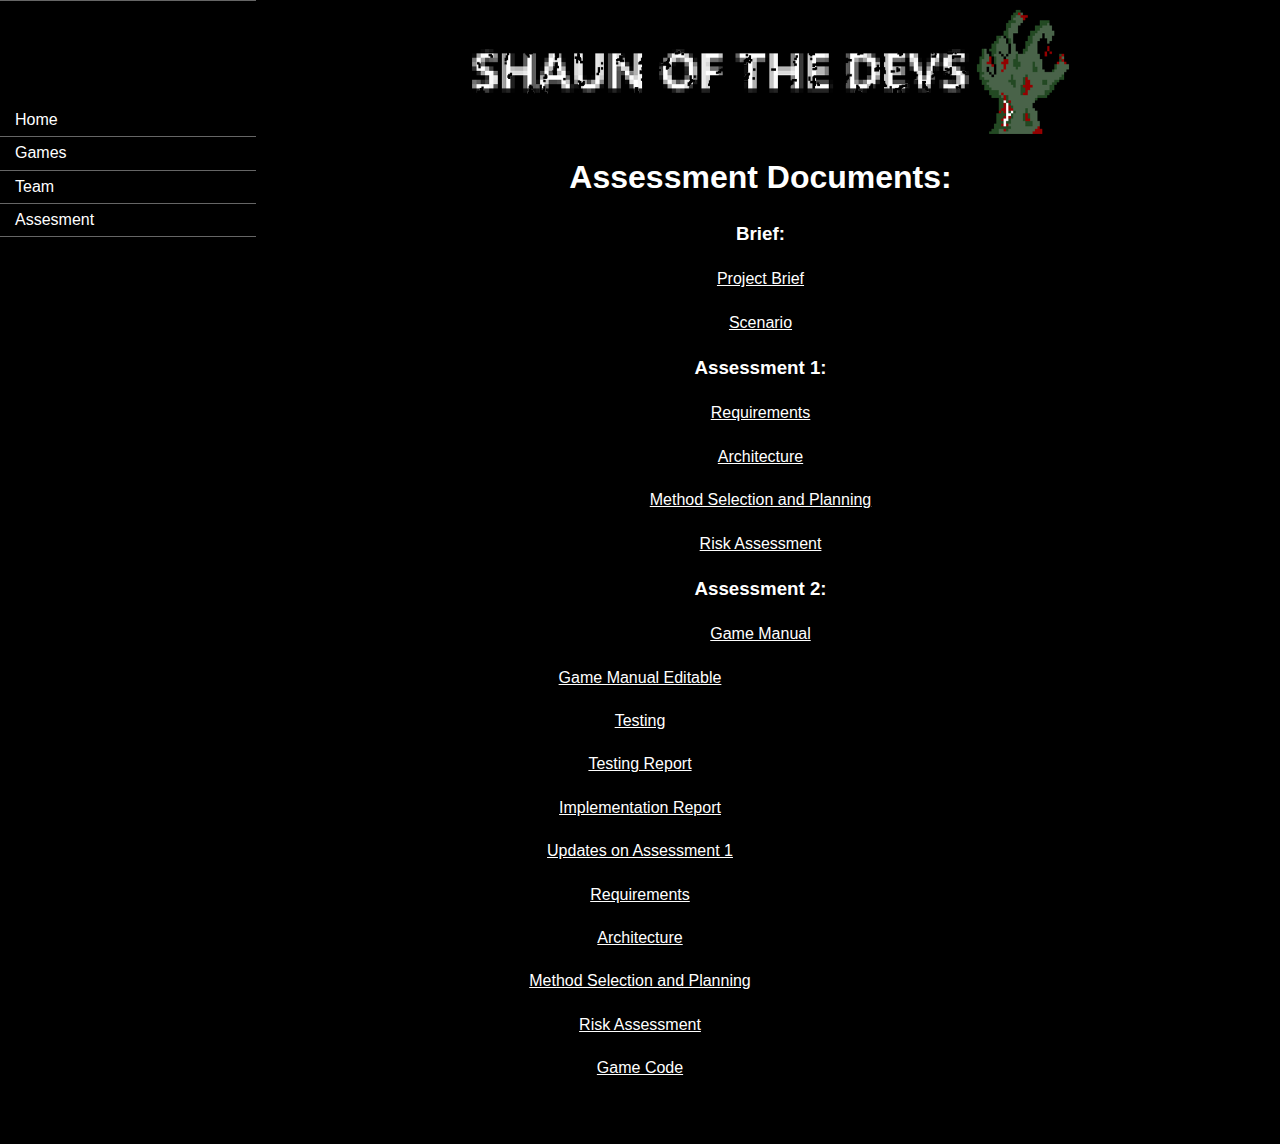
==== docs/assesment.html @ 8948cd45 "website updates" ====
<!DOCTYPE html PUBLIC "-//W3C//DTD XHTML 1.0 Transitional//EN" "http://www.w3.org/TR/xhtml1/DTD/xhtml1-transitional.dtd">
<html xmlns="http://www.w3.org/1999/xhtml"><!-- InstanceBegin template="/Templates/index.dwt" codeOutsideHTMLIsLocked="false" -->
<head>
<meta http-equiv="Content-Type" content="text/html; charset=utf-8" />
<!-- InstanceBeginEditable name="doctitle" -->
<title>Shaun of the Devs</title>
<style type="text/css">
a:link {
	color: #FFFFFF;
}
a:visited {
	color: #999999;
}
</style>
<!-- InstanceEndEditable -->
<link href="twoColLiqLt.css" rel="stylesheet" type="text/css" />
<style type="text/css">
body,td,th {
	color: #333;
}
body {
	background-color: #000000;
}
</style>
<!--[if lte IE 7]>
<style>
.content { margin-right: -1px; } /* this 1px negative margin can be placed on any of the columns in this layout with the same corrective effect. */
ul.nav a { zoom: 1; }  /* the zoom property gives IE the hasLayout trigger it needs to correct extra whiltespace between the links */
</style>
<![endif]-->
<!-- InstanceBeginEditable name="head" -->
<!-- InstanceEndEditable -->
</head>

<body>
<div class="container">
  <div class="sidebar1">
    <ul class="nav">
    <p>&nbsp;</p>
    <p>&nbsp;</p>
    <li><a href="index.html">Home</a></li>
      <li><a href="games.html">Games</a></li>
      <li><a href="team.html">Team</a></li>
      <li><a href="assesment.html">Assesment</a></li>
    </ul>
    <p>&nbsp;</p>
    <p>&nbsp;</p>
    <p>&nbsp;</p>
    <p>&nbsp;</p>
    <p>&nbsp;</p>
    <p>&nbsp;</p>
    <p>&nbsp;</p>
    <p>&nbsp;</p>
    <p>&nbsp;</p>
  </div>
  <div align="center"><a href="index.html"><img src="name+logo.png" width="624" height="134" /></a><!-- end .container -->
    <!-- InstanceBeginEditable name="EditRegion3" -->
  <h1>Assessment Documents:</h1>
  <h3>Brief:</h3>
  <p><a href="SEPR Software Engineering Project - Team Assessments 1.pdf">Project Brief</a></p>
  <p><a href="SEPR Scenario 1, 2018-19_ Zombie Apocalypse!.pdf">Scenario</a></p>
  <h3>Assessment 1:</h3>
  <p><a href="Req1.pdf">Requirements</a></p>
  <p><a href="Arch1.pdf">Architecture</a></p>
  <p><a href="Plan1.pdf">Method Selection and Planning</a></p>
  <p><a href="Risk1.pdf">Risk Assessment</a>
  </p>
  <h3>Assessment 2:</h3>
  <p><a href="Manual2.pdf"> Game Manual</a></p>
  <h3></h3>
  <p><a href="Manual2.docx"> Game Manual Editable</a>  </p>
  <p><a href="Testing2.pdf">Testing</a>  </p>
  <p><a href="Test2.pdf"> Testing Report</a></p>
  <p><a href="Impl2.pdf">Implementation Report</a>  </p>
  <p><a href="Updates2.pdf"> Updates on Assessment 1</a></p>
  <p><a href="Req2.pdf"> Requirements</a></p>
  <p><a href="Arch2.pdf">Architecture</a></p>
  <p><a href="Plan2.pdf">Method Selection and Planning</a></p>
  <p><a href="Risk2.pdf">Risk Assessment</a> </p>
  <p><a href="SEPR Scenario 1, 2018-19_ Zombie Apocalypse!.pdf">Game Code</a></p>
  <p>&nbsp;</p>
    </p>
    <!-- InstanceEndEditable --></div>
</div>
</body>
<!-- InstanceEnd --></html>
---- docs/twoColLiqLt.css ----
@charset "utf-8";
body {
	font: 100%/1.4 Verdana, Arial, Helvetica, sans-serif;
	background-color: #4E5869;
	margin: 0;
	padding: 0;
	color: #000;
}

/* ~~ Element/tag selectors ~~ */
ul, ol, dl { /* Due to variations between browsers, it's best practices to zero padding and margin on lists. For consistency, you can either specify the amounts you want here, or on the list items (LI, DT, DD) they contain. Remember that what you do here will cascade to the .nav list unless you write a more specific selector. */
	padding: 0;
	margin: 0;
}
h1, h2, h3, h4, h5, h6, p {
	margin-top: 21px;	 /* removing the top margin gets around an issue where margins can escape from their containing div. The remaining bottom margin will hold it away from any elements that follow. */
	padding-right: 15px;
	padding-left: 15px; /* adding the padding to the sides of the elements within the divs, instead of the divs themselves, gets rid of any box model math. A nested div with side padding can also be used as an alternate method. */
	color: #FFF;
	height: 100%;
}
a img { /* this selector removes the default blue border displayed in some browsers around an image when it is surrounded by a link */
	border: none;
}

/* ~~ Styling for your site's links must remain in this order - including the group of selectors that create the hover effect. ~~ */
a:link {
	color:#FFF;
	text-decoration: underline; /* unless you style your links to look extremely unique, it's best to provide underlines for quick visual identification */
}
a:visited {
	color: #FFF;
	text-decoration: underline;
}
a:hover, a:active, a:focus { /* this group of selectors will give a keyboard navigator the same hover experience as the person using a mouse. */
	text-decoration: none;
}

/* ~~ this container surrounds all other divs giving them their percentage-based width ~~ */
.container {
	width: 100%;
	max-width: 3000px;/* a max-width may be desirable to keep this layout from getting too wide on a large monitor. This keeps line length more readable. IE6 does not respect this declaration. */
	min-width: 780px;/* a min-width may be desirable to keep this layout from getting too narrow. This keeps line length more readable in the side columns. IE6 does not respect this declaration. */
	background-color: #000;
	margin: 15; /* the auto value on the sides, coupled with the width, centers the layout. It is not needed if you set the .container's width to 100%. */
	overflow: hidden;
}

/* ~~ These are the columns for the layout. ~~ 

1) Padding is only placed on the top and/or bottom of the divs. The elements within these divs have padding on their sides. This saves you from any "box model math". Keep in mind, if you add any side padding or border to the div itself, it will be added to the width you define to create the *total* width. You may also choose to remove the padding on the element in the div and place a second div within it with no width and the padding necessary for your design.

2) No margin has been given to the columns since they are all floated. If you must add margin, avoid placing it on the side you're floating toward (for example: a right margin on a div set to float right). Many times, padding can be used instead. For divs where this rule must be broken, you should add a "display:inline" declaration to the div's rule to tame a bug where some versions of Internet Explorer double the margin.

3) Since classes can be used multiple times in a document (and an element can also have multiple classes applied), the columns have been assigned class names instead of IDs. For example, two sidebar divs could be stacked if necessary. These can very easily be changed to IDs if that's your preference, as long as you'll only be using them once per document.

4) If you prefer your nav on the right instead of the left, simply float these columns the opposite direction (all right instead of all left) and they'll render in reverse order. There's no need to move the divs around in the HTML source.

*/
.sidebar1 {
	float: left;
	width: 20%;
	background-color: #000;
	padding-bottom: 10px;
}
.content {
	padding: 10px 0;
	width: 80%;
	float: left;
	color: #000;
}

/* ~~ This grouped selector gives the lists in the .content area space ~~ */
.content ul, .content ol { 
	padding: 0 15px 15px 40px; /* this padding mirrors the right padding in the headings and paragraph rule above. Padding was placed on the bottom for space between other elements on the lists and on the left to create the indention. These may be adjusted as you wish. */
}

/* ~~ The navigation list styles (can be removed if you choose to use a premade flyout menu like Spry) ~~ */
ul.nav {
	list-style: none; /* this removes the list marker */
	border-top: 1px solid #666; /* this creates the top border for the links - all others are placed using a bottom border on the LI */
	margin-bottom: 15px; /* this creates the space between the navigation on the content below */
}
ul.nav li {
	border-bottom: 1px solid #666; /* this creates the button separation */
}
ul.nav a, ul.nav a:visited { /* grouping these selectors makes sure that your links retain their button look even after being visited */
	padding: 5px 5px 5px 15px;
	display: block; /* this gives the link block properties causing it to fill the whole LI containing it. This causes the entire area to react to a mouse click. */
	text-decoration: none;
	background-color: #000;
	color: #FFF;
}
ul.nav a:hover, ul.nav a:active, ul.nav a:focus { /* this changes the background and text color for both mouse and keyboard navigators */
	background-color: #6F7D94;
	color: #FFF;
}

/* ~~miscellaneous float/clear classes~~ */
.fltrt {  /* this class can be used to float an element right in your page. The floated element must precede the element it should be next to on the page. */
	float: right;
	margin-left: 8px;
}
.fltlft { /* this class can be used to float an element left in your page. The floated element must precede the element it should be next to on the page. */
	float: left;
	margin-right: 8px;
}
.clearfloat { /* this class can be placed on a <br /> or empty div as the final element following the last floated div (within the #container) if the overflow:hidden on the .container is removed */
	clear:both;
	height:0;
	font-size: 1px;
	line-height: 0px;
}
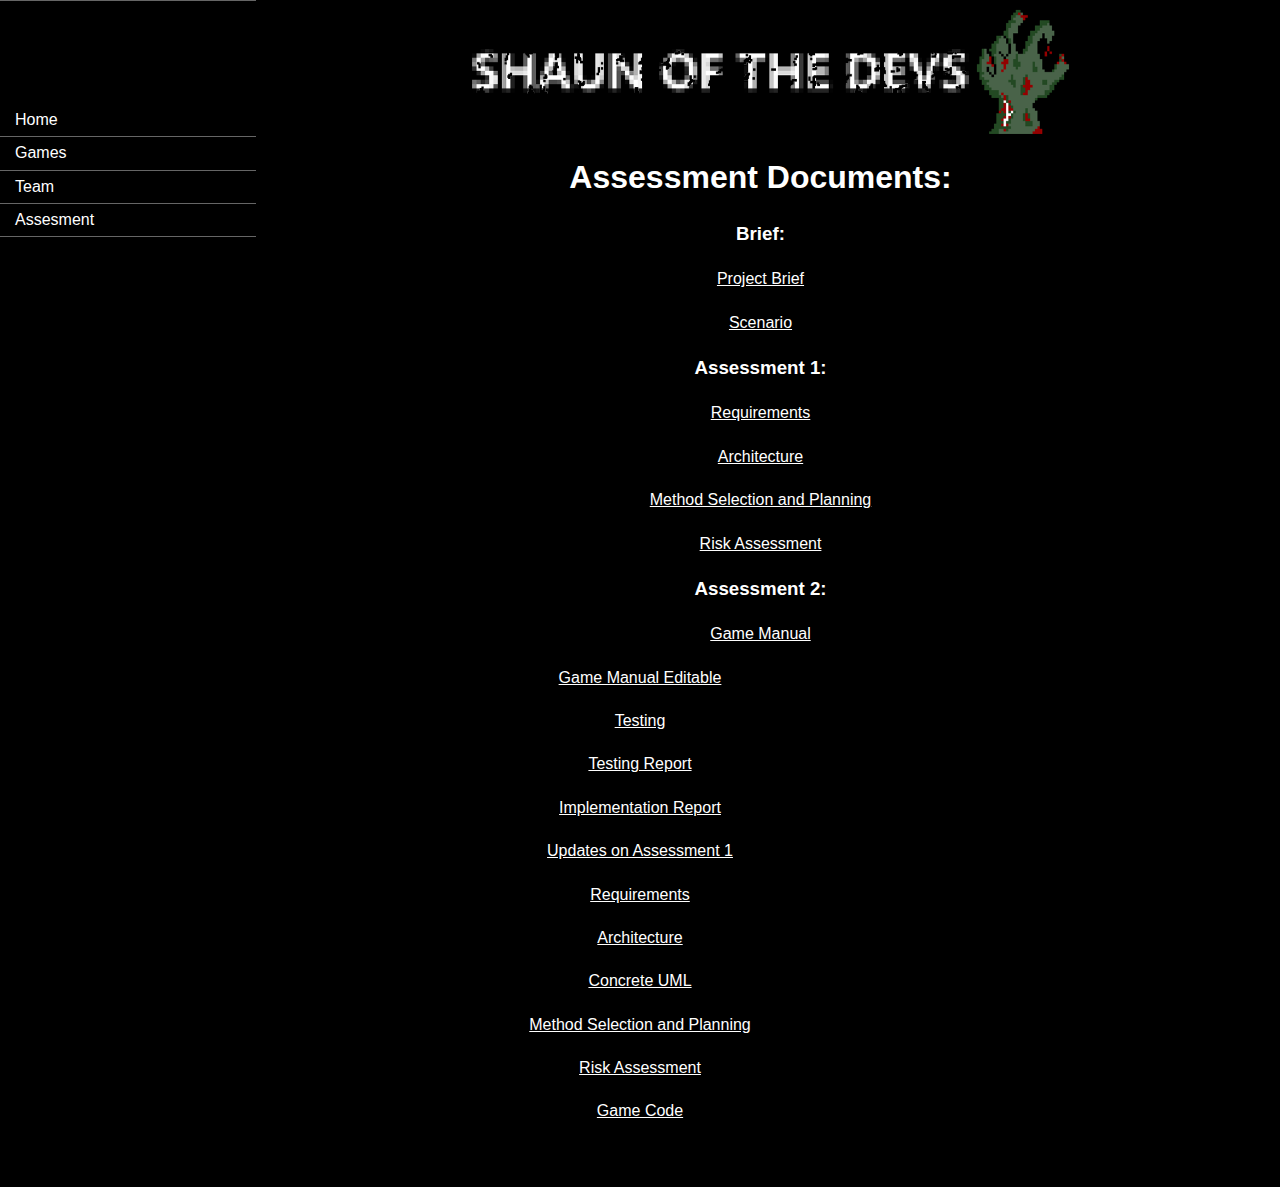
==== commit 7d5fa443: "website stuff" ====
--- a/docs/assesment.html
+++ b/docs/assesment.html
@@ -10,6 +10,12 @@
 }
 a:visited {
 	color: #999999;
+}
+.container div h1 {
+	text-align: center;
+}
+h1 {
+	text-align: center;
 }
 </style>
 <!-- InstanceEndEditable -->
@@ -66,15 +72,15 @@
   <p><a href="Risk1.pdf">Risk Assessment</a>
   </p>
   <h3>Assessment 2:</h3>
-  <p><a href="Manual2.pdf"> Game Manual</a></p>
-  <h3></h3>
-  <p><a href="Manual2.docx"> Game Manual Editable</a>  </p>
+  <p><a href="Manual2.pdf"> Game Manual</a>  </p>
+  <p><a href="Manual2.docx">Game Manual Editable</a>  </p>
   <p><a href="Testing2.pdf">Testing</a>  </p>
   <p><a href="Test2.pdf"> Testing Report</a></p>
   <p><a href="Impl2.pdf">Implementation Report</a>  </p>
   <p><a href="Updates2.pdf"> Updates on Assessment 1</a></p>
   <p><a href="Req2.pdf"> Requirements</a></p>
   <p><a href="Arch2.pdf">Architecture</a></p>
+  <p><a href="UML2.png">Concrete UML</a></p>
   <p><a href="Plan2.pdf">Method Selection and Planning</a></p>
   <p><a href="Risk2.pdf">Risk Assessment</a> </p>
   <p><a href="SEPR Scenario 1, 2018-19_ Zombie Apocalypse!.pdf">Game Code</a></p>
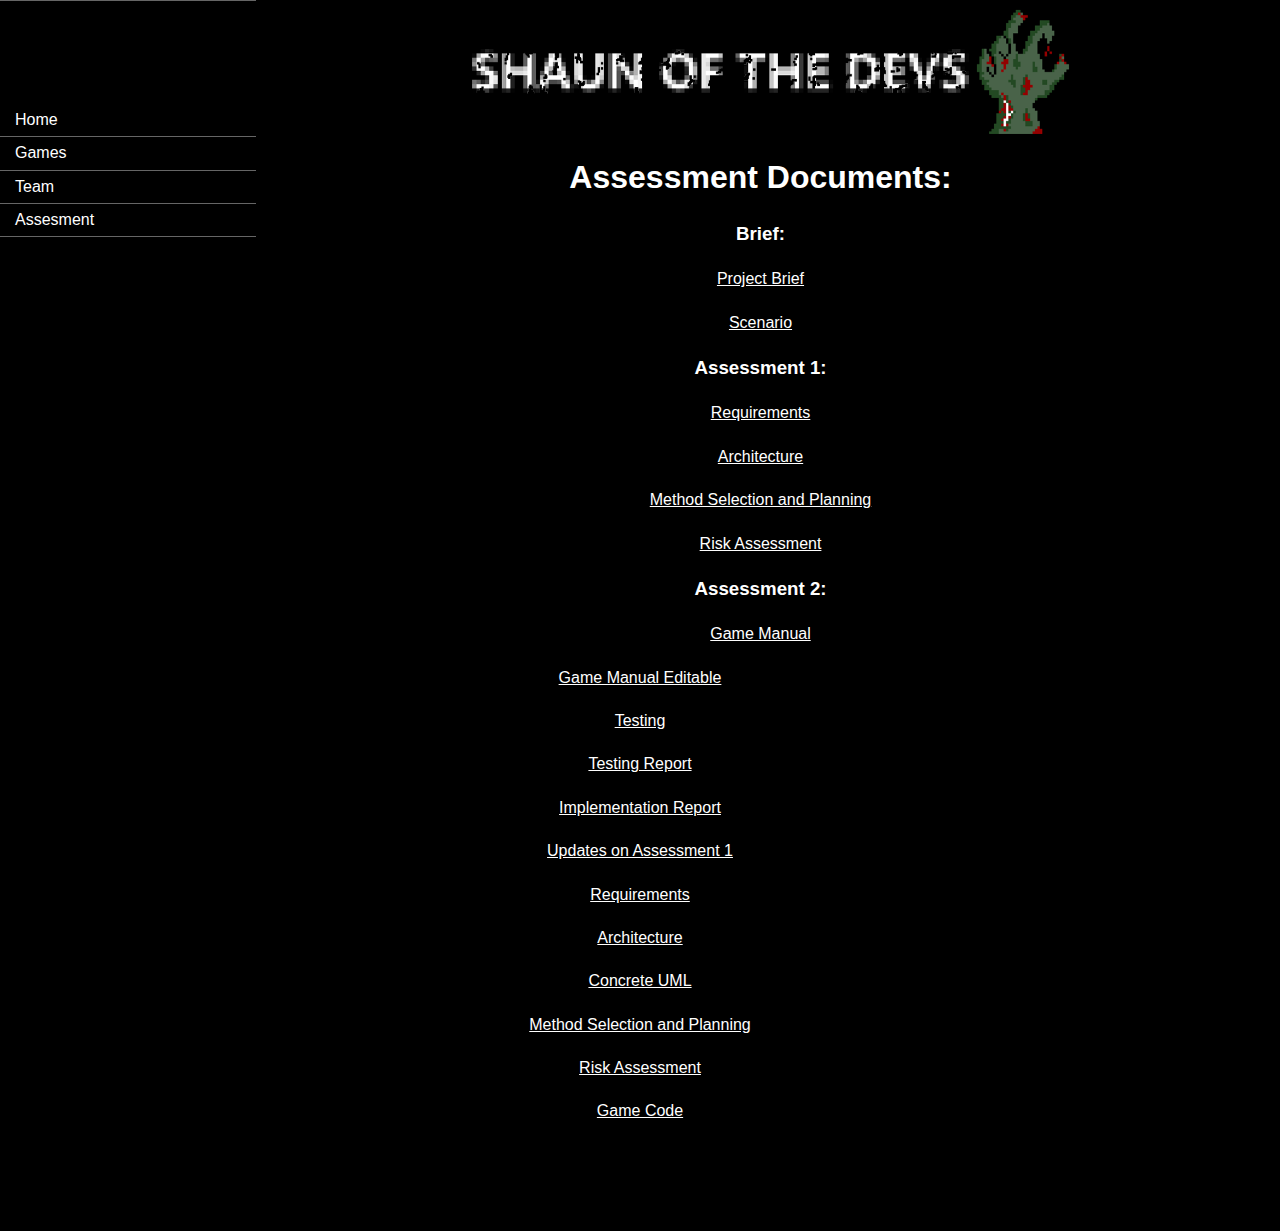
==== commit 305aa512: "website stuff" ====
--- a/docs/assesment.html
+++ b/docs/assesment.html
@@ -85,6 +85,7 @@
   <p><a href="Risk2.pdf">Risk Assessment</a> </p>
   <p><a href="SEPR Scenario 1, 2018-19_ Zombie Apocalypse!.pdf">Game Code</a></p>
   <p>&nbsp;</p>
+  <p>&nbsp;</p>
     </p>
     <!-- InstanceEndEditable --></div>
 </div>
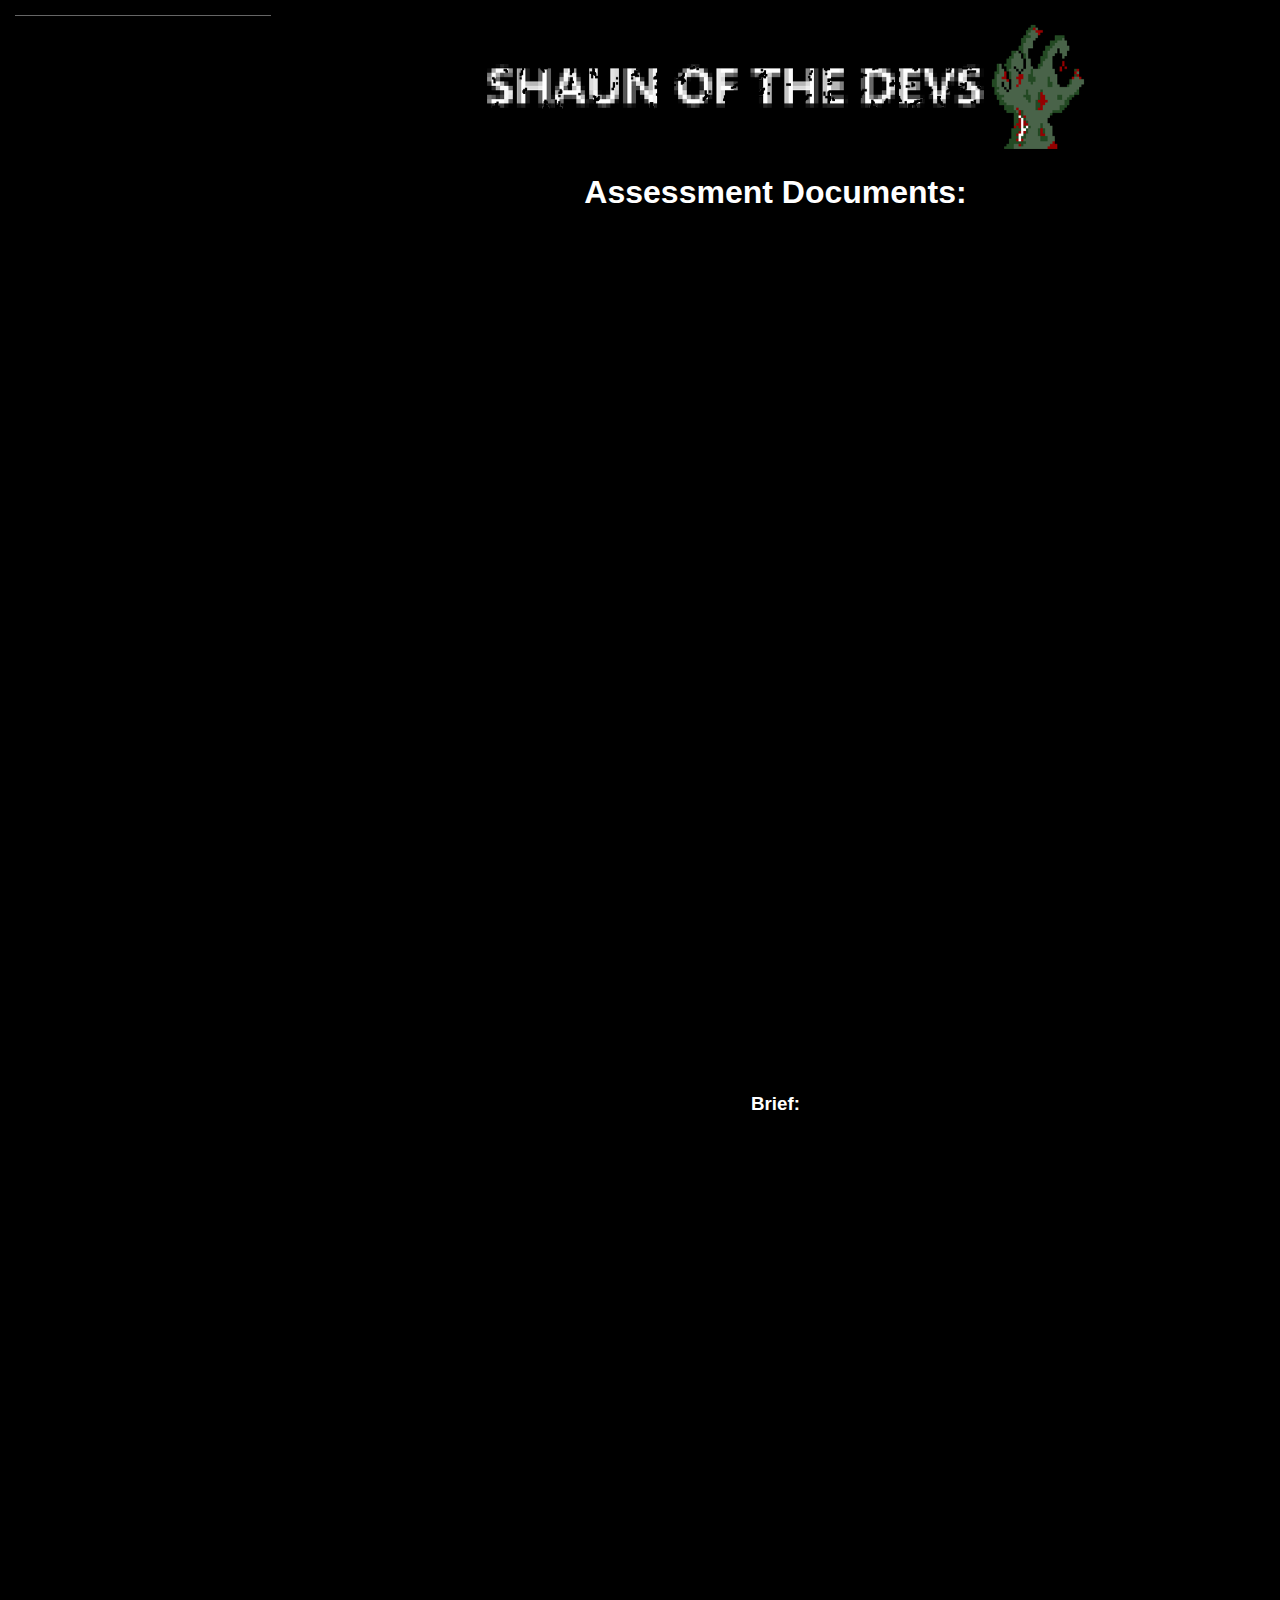
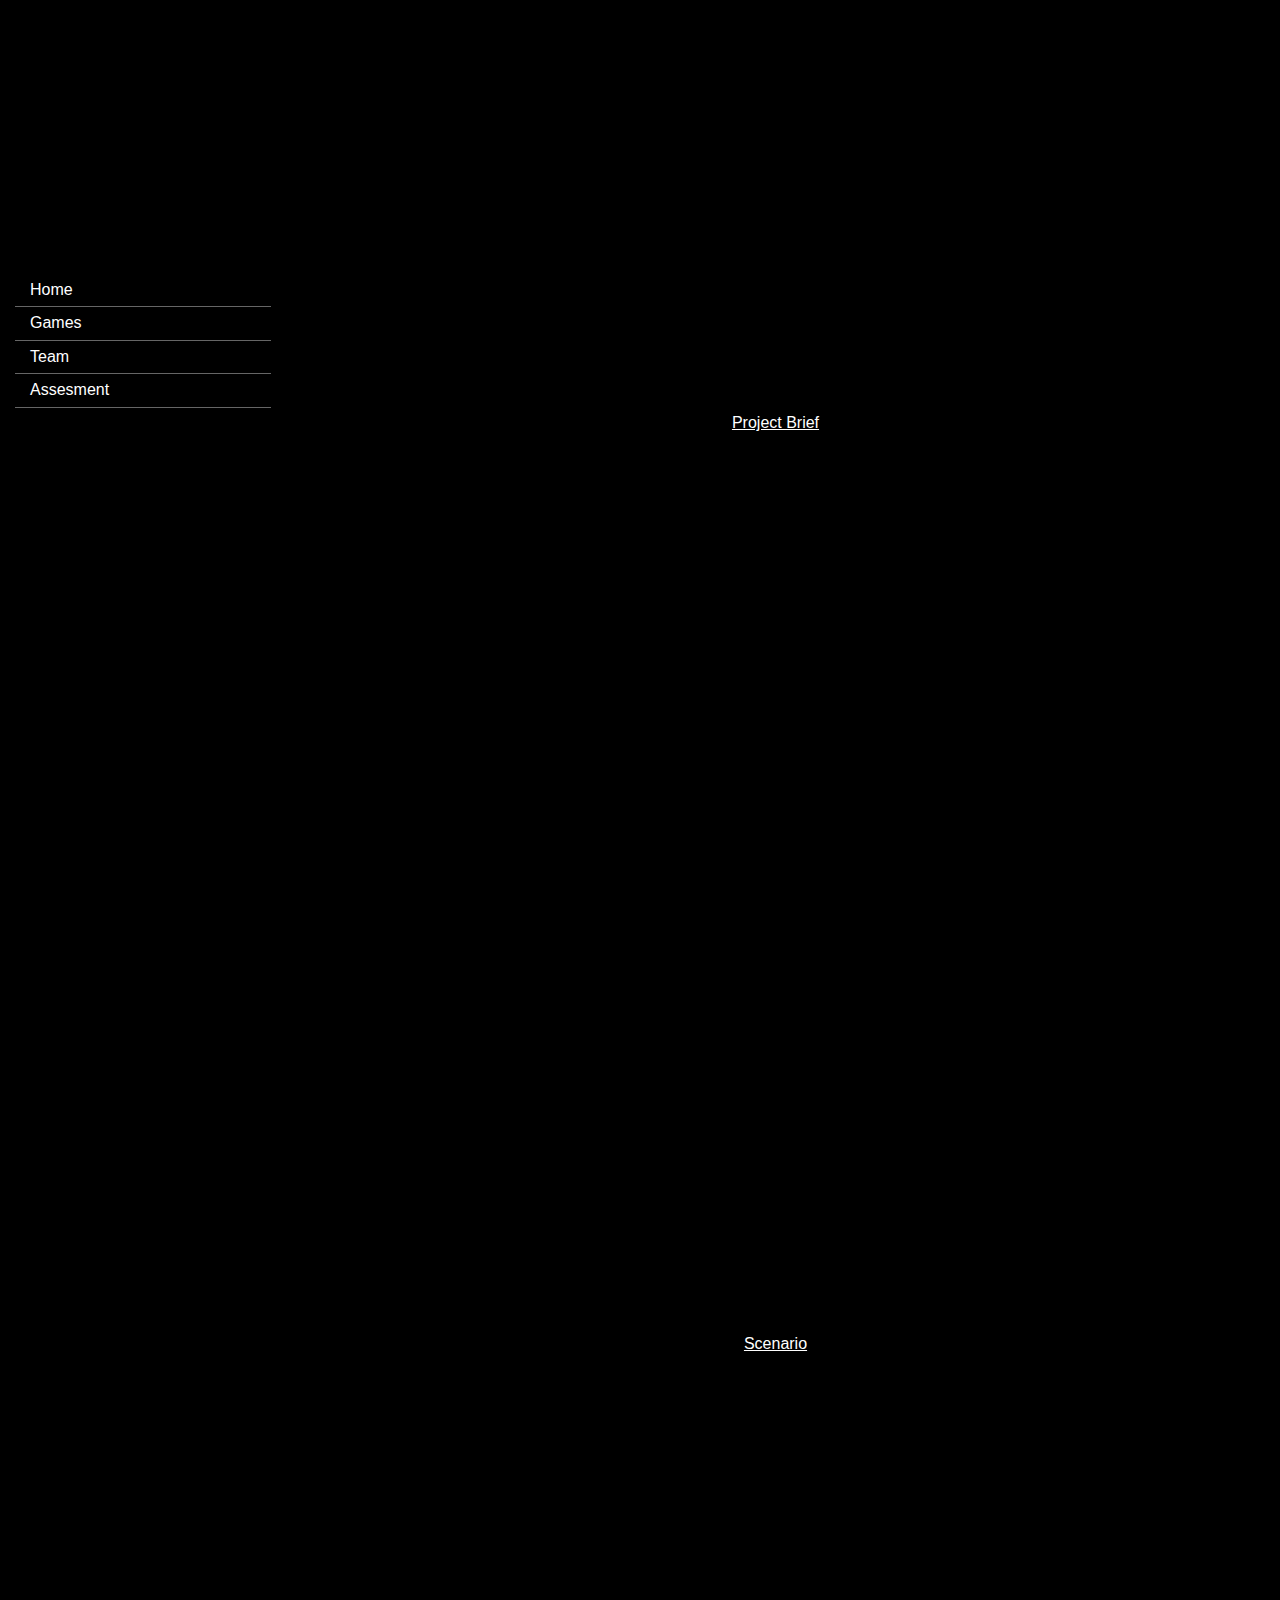
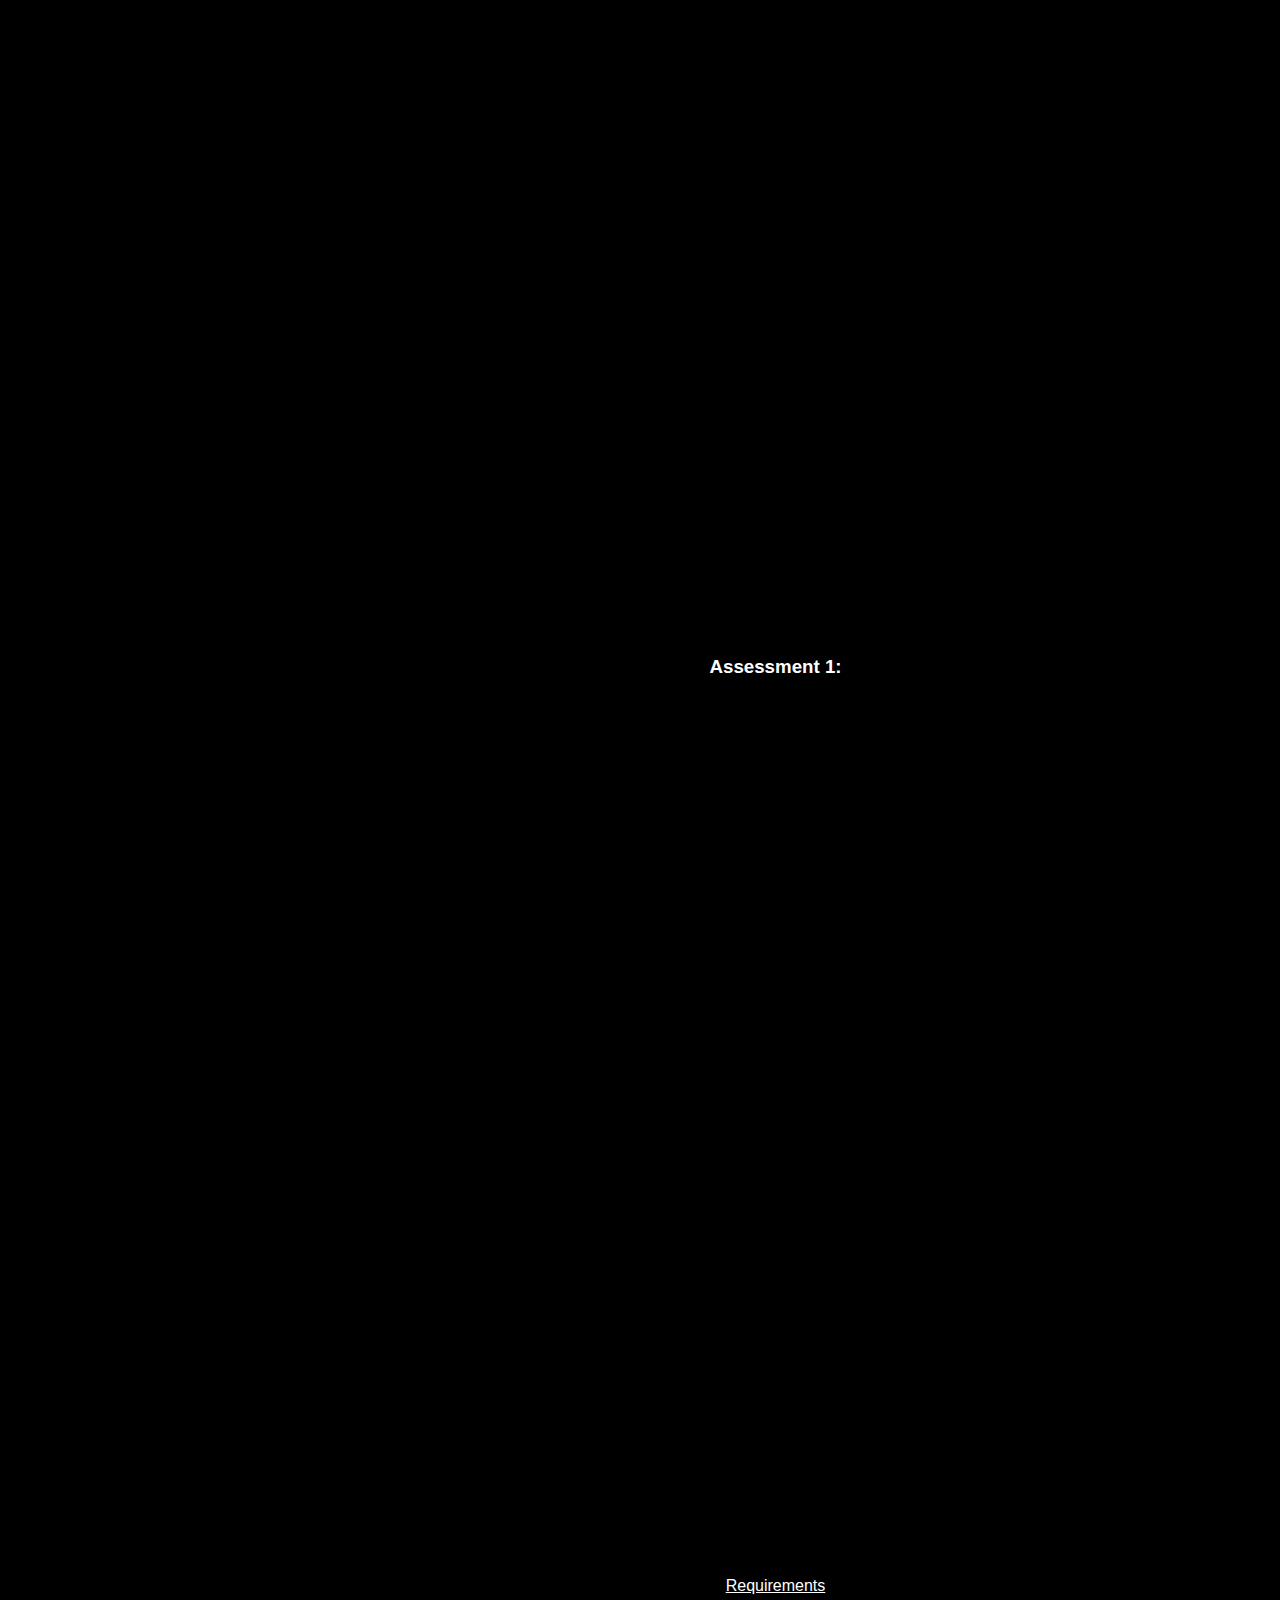
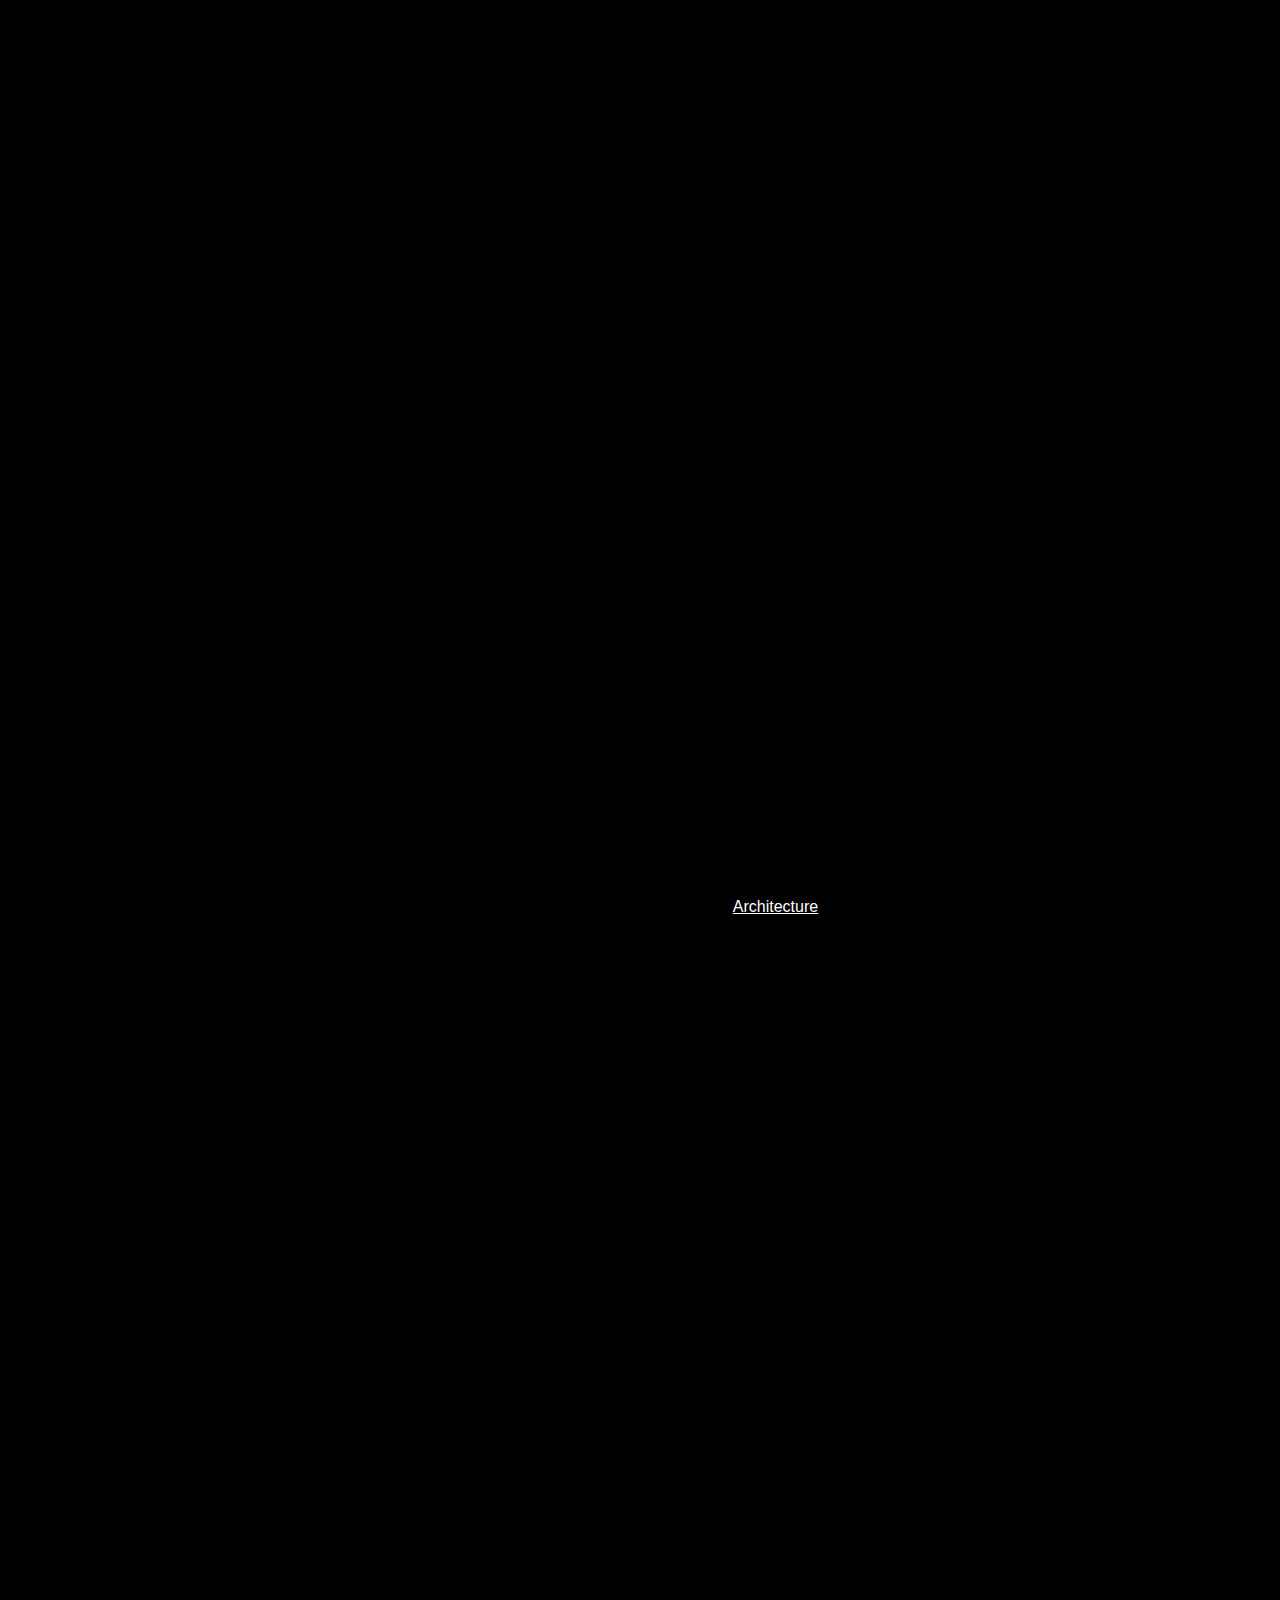
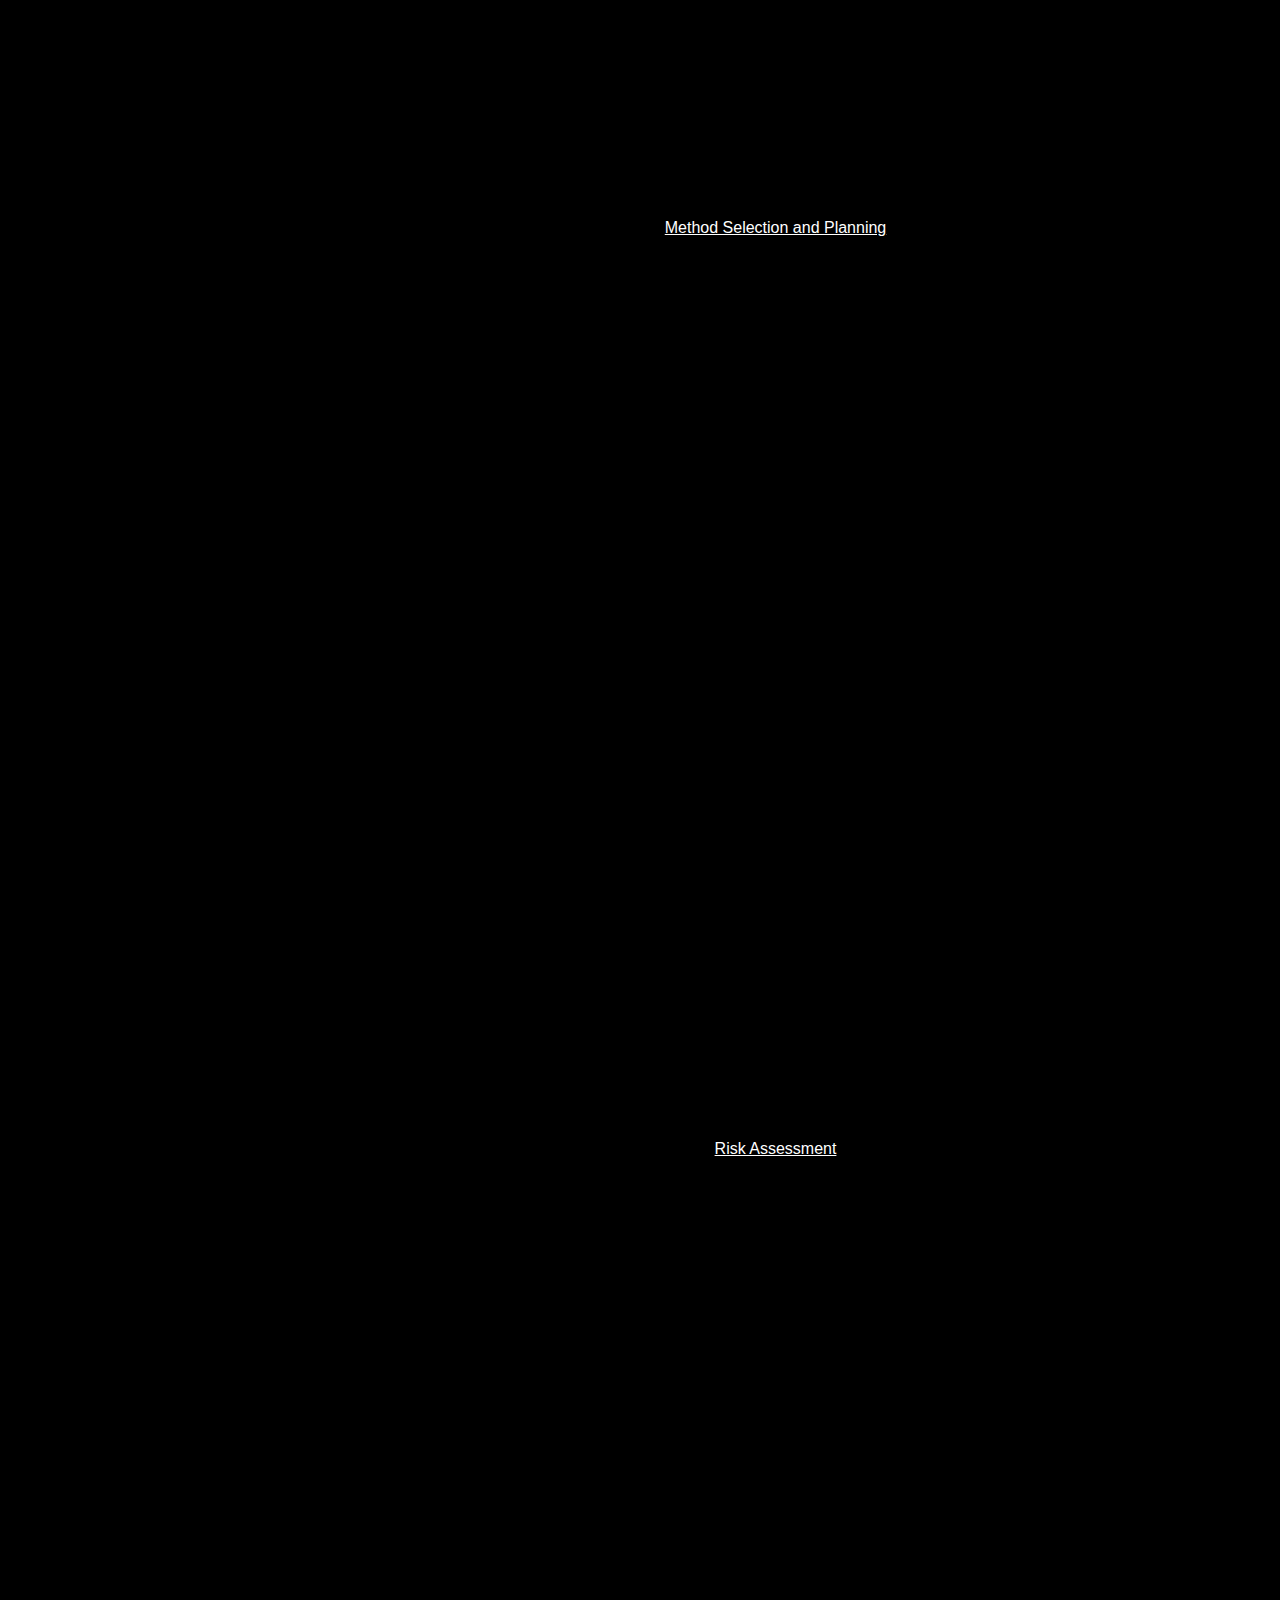
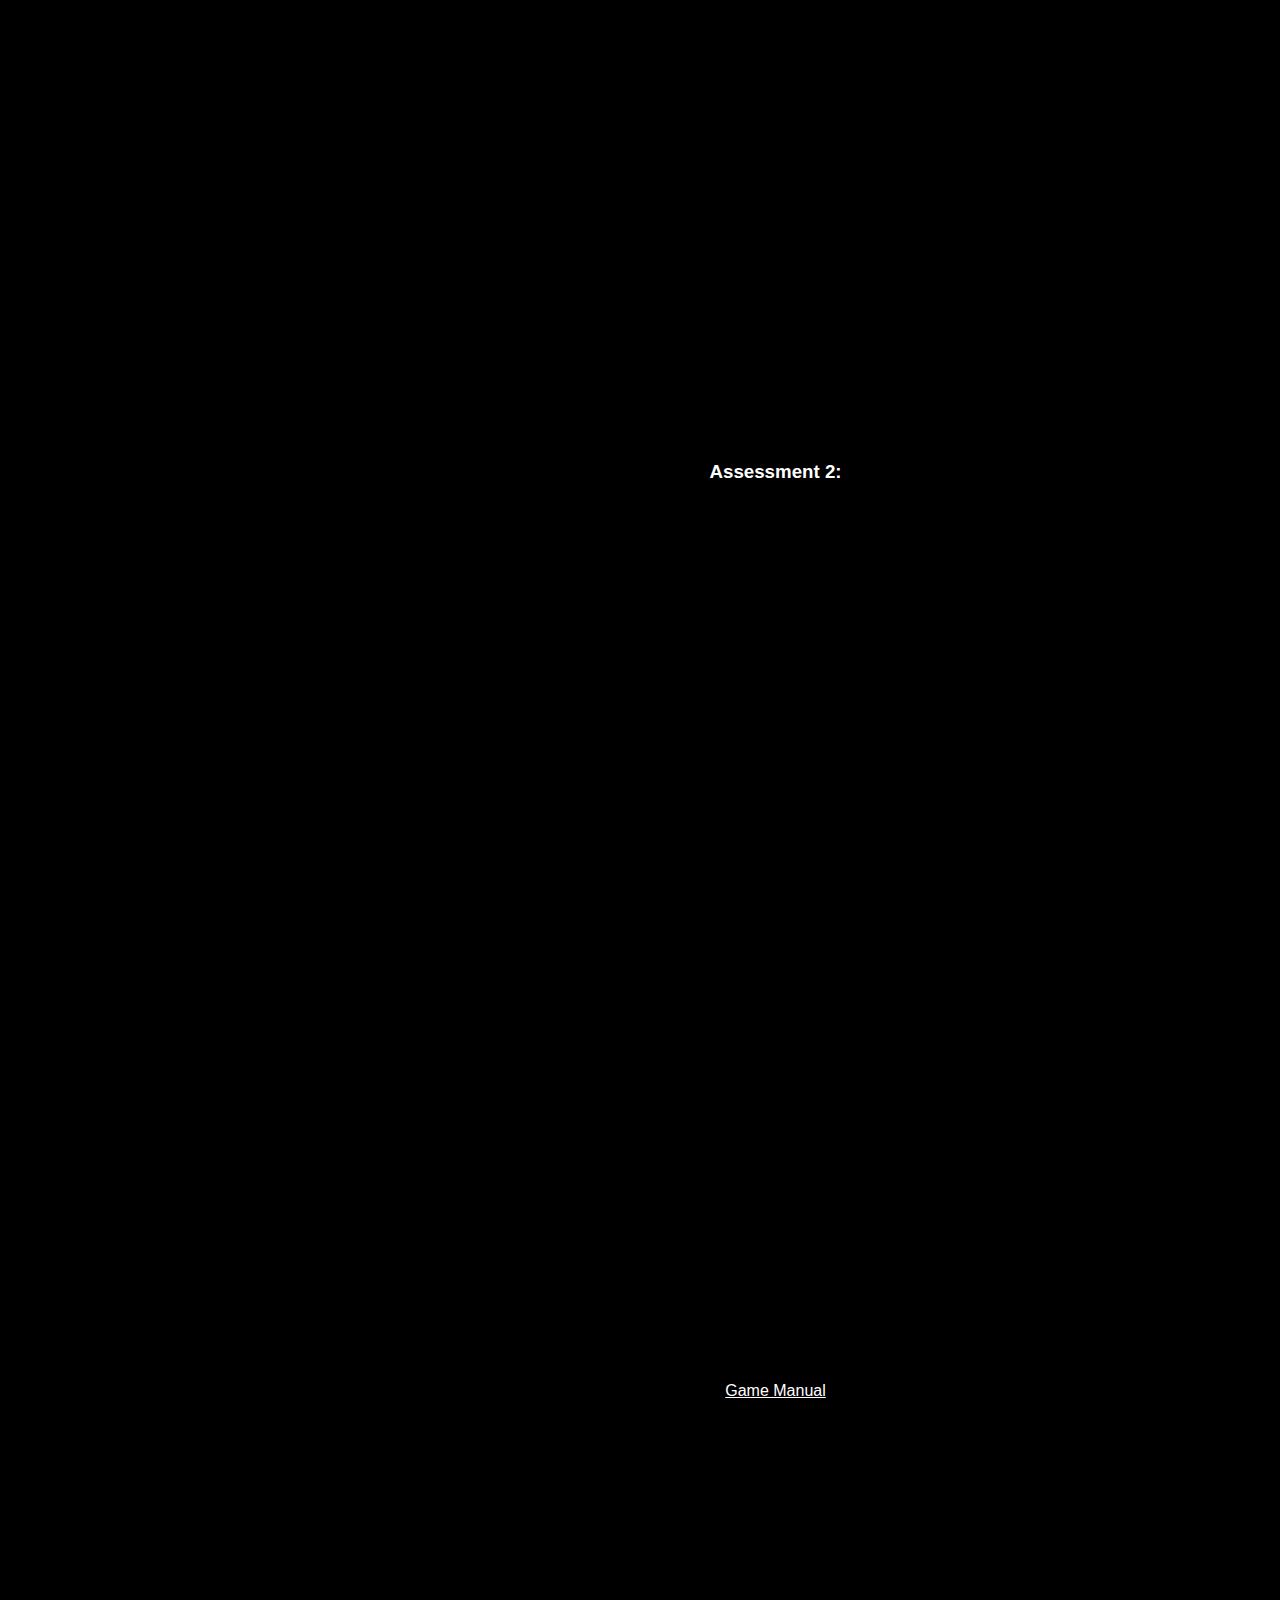
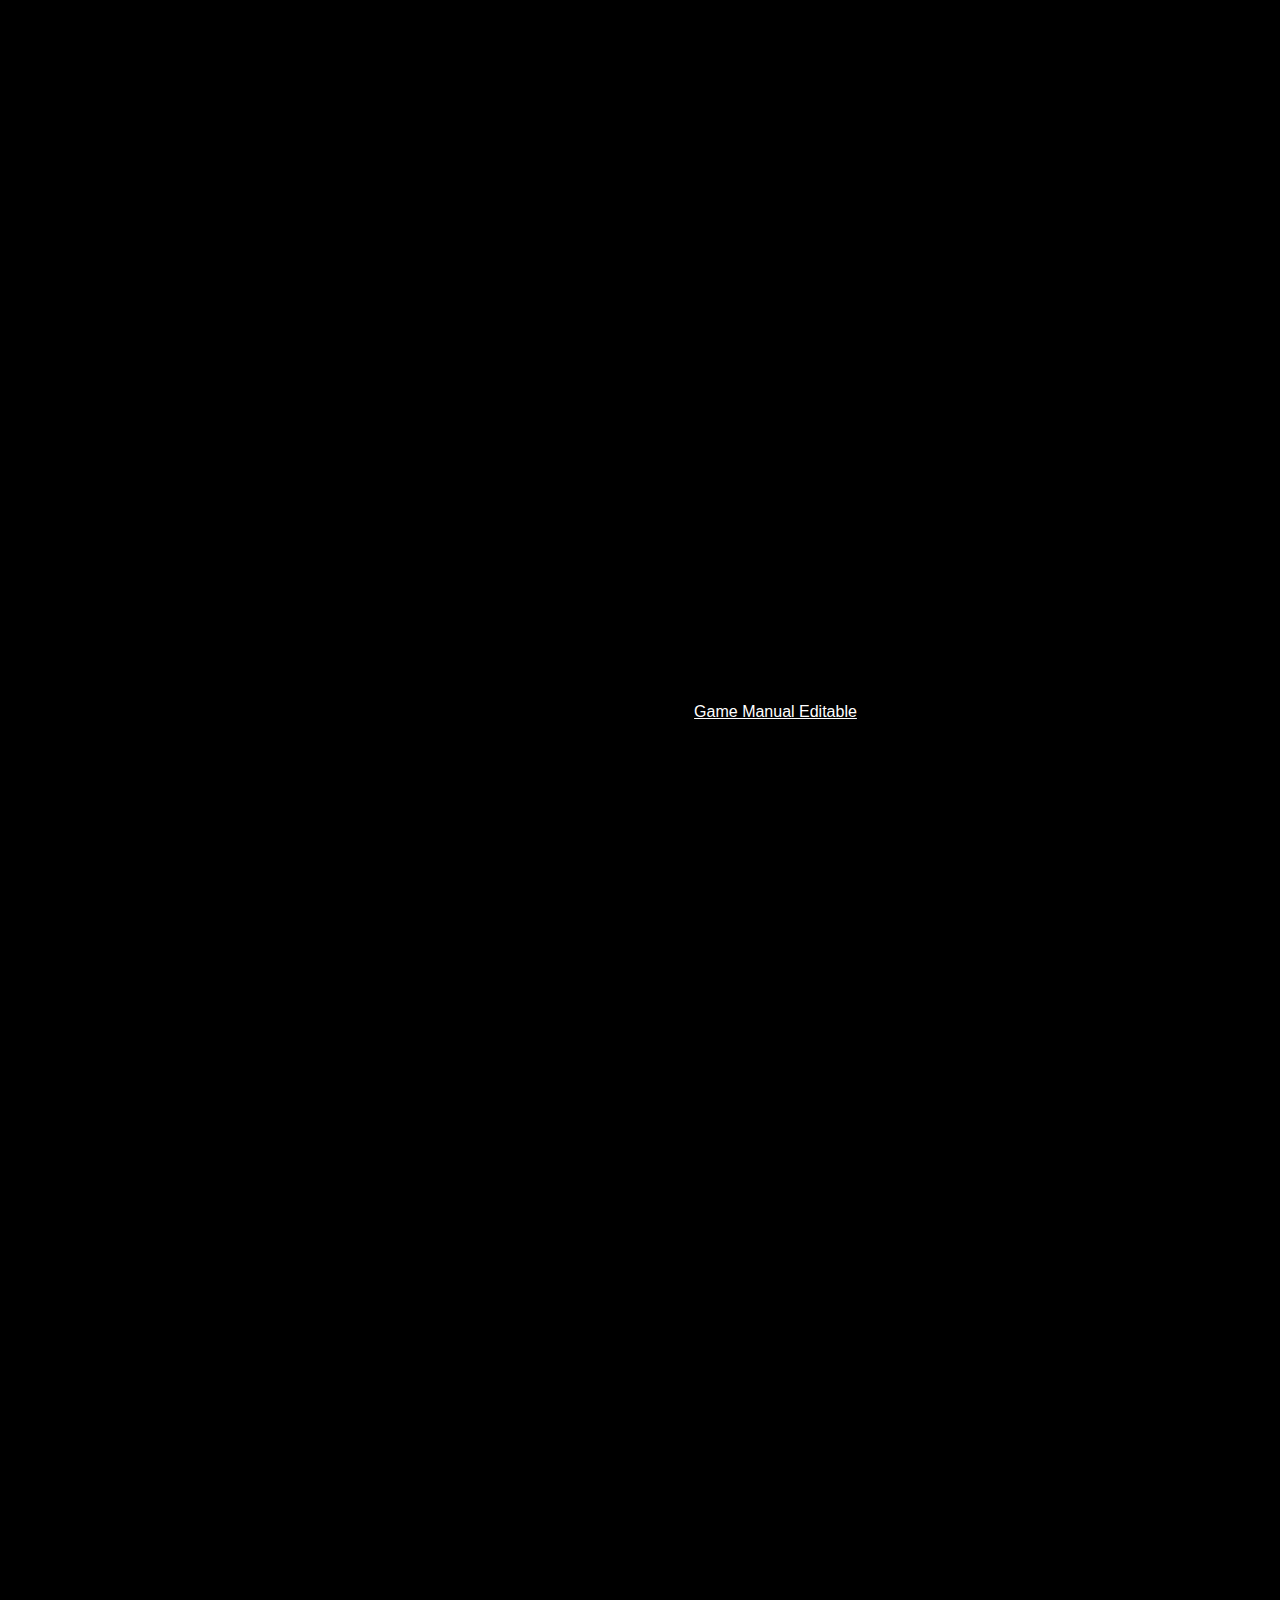
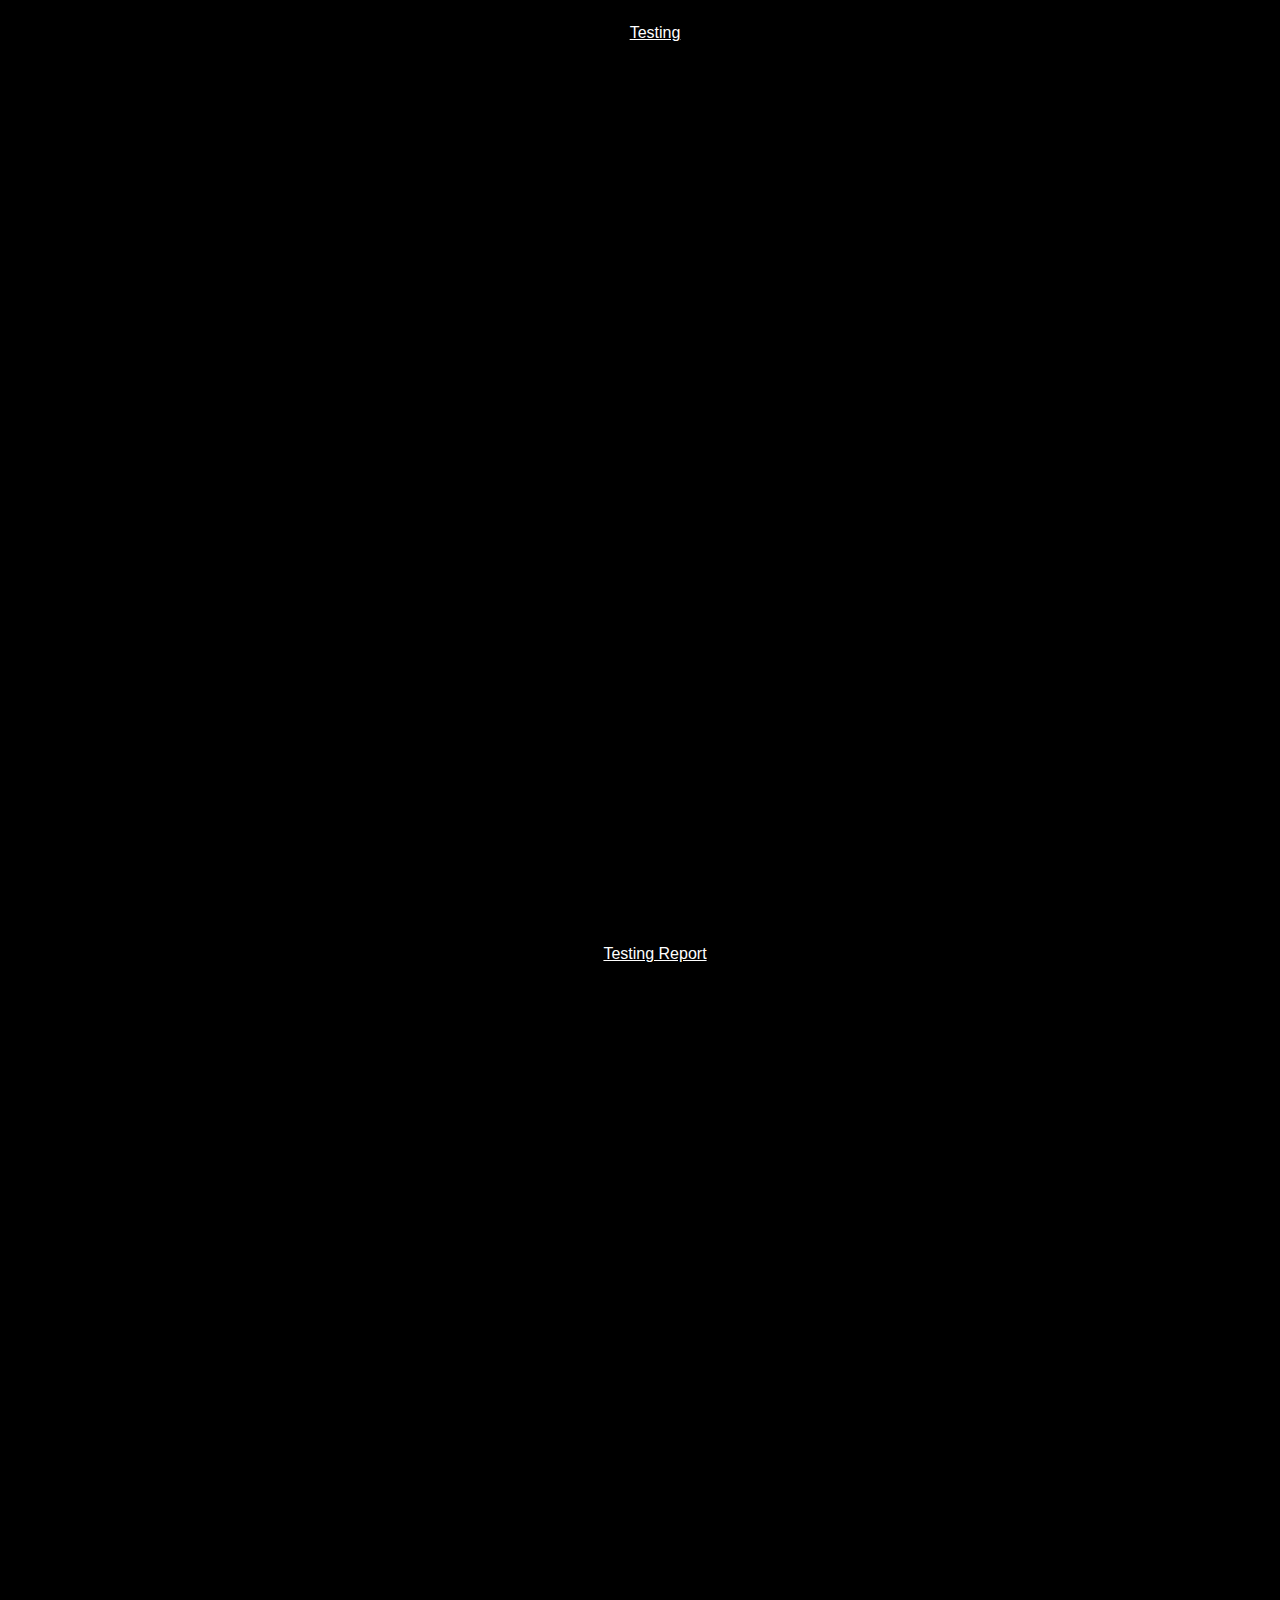
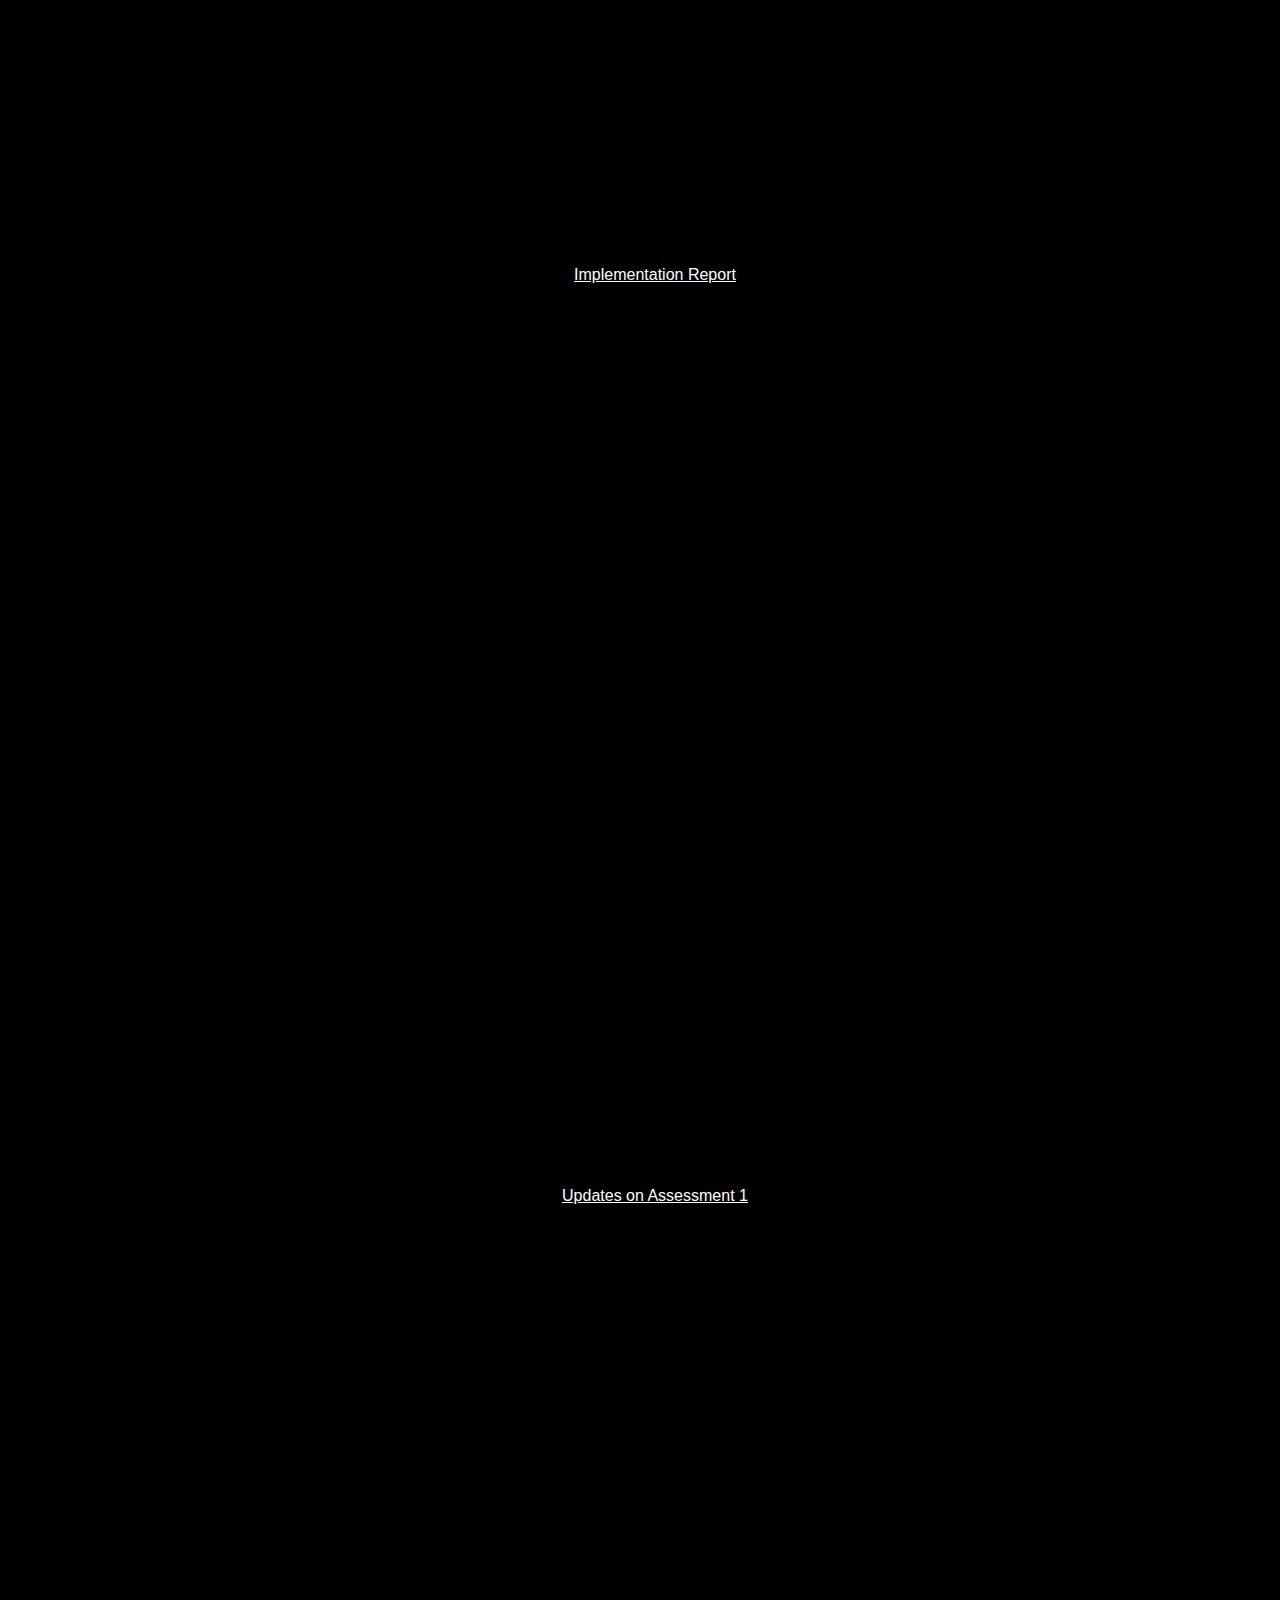
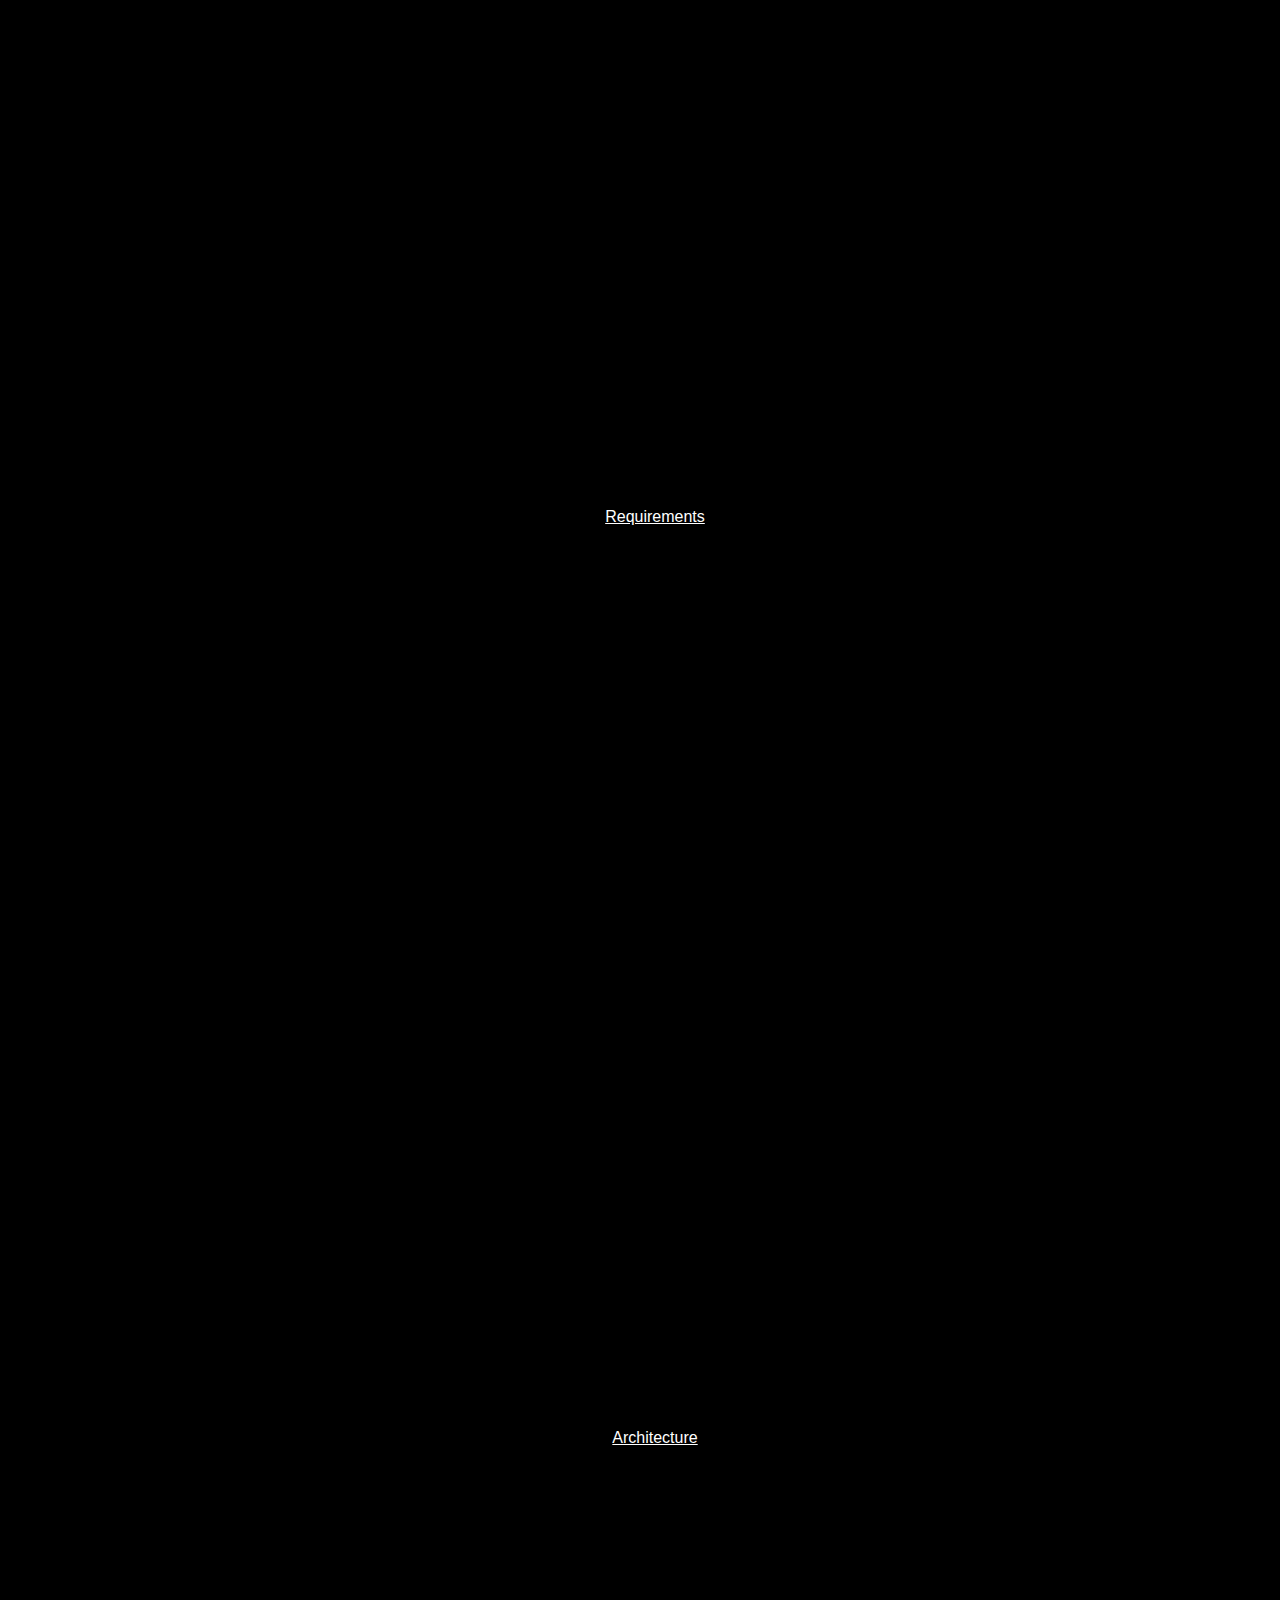
==== commit d0691479: "Update assesment.html" ====
--- a/docs/assesment.html
+++ b/docs/assesment.html
@@ -1,4 +1,3 @@
-<!DOCTYPE html PUBLIC "-//W3C//DTD XHTML 1.0 Transitional//EN" "http://www.w3.org/TR/xhtml1/DTD/xhtml1-transitional.dtd">
 <html xmlns="http://www.w3.org/1999/xhtml"><!-- InstanceBegin template="/Templates/index.dwt" codeOutsideHTMLIsLocked="false" -->
 <head>
 <meta http-equiv="Content-Type" content="text/html; charset=utf-8" />
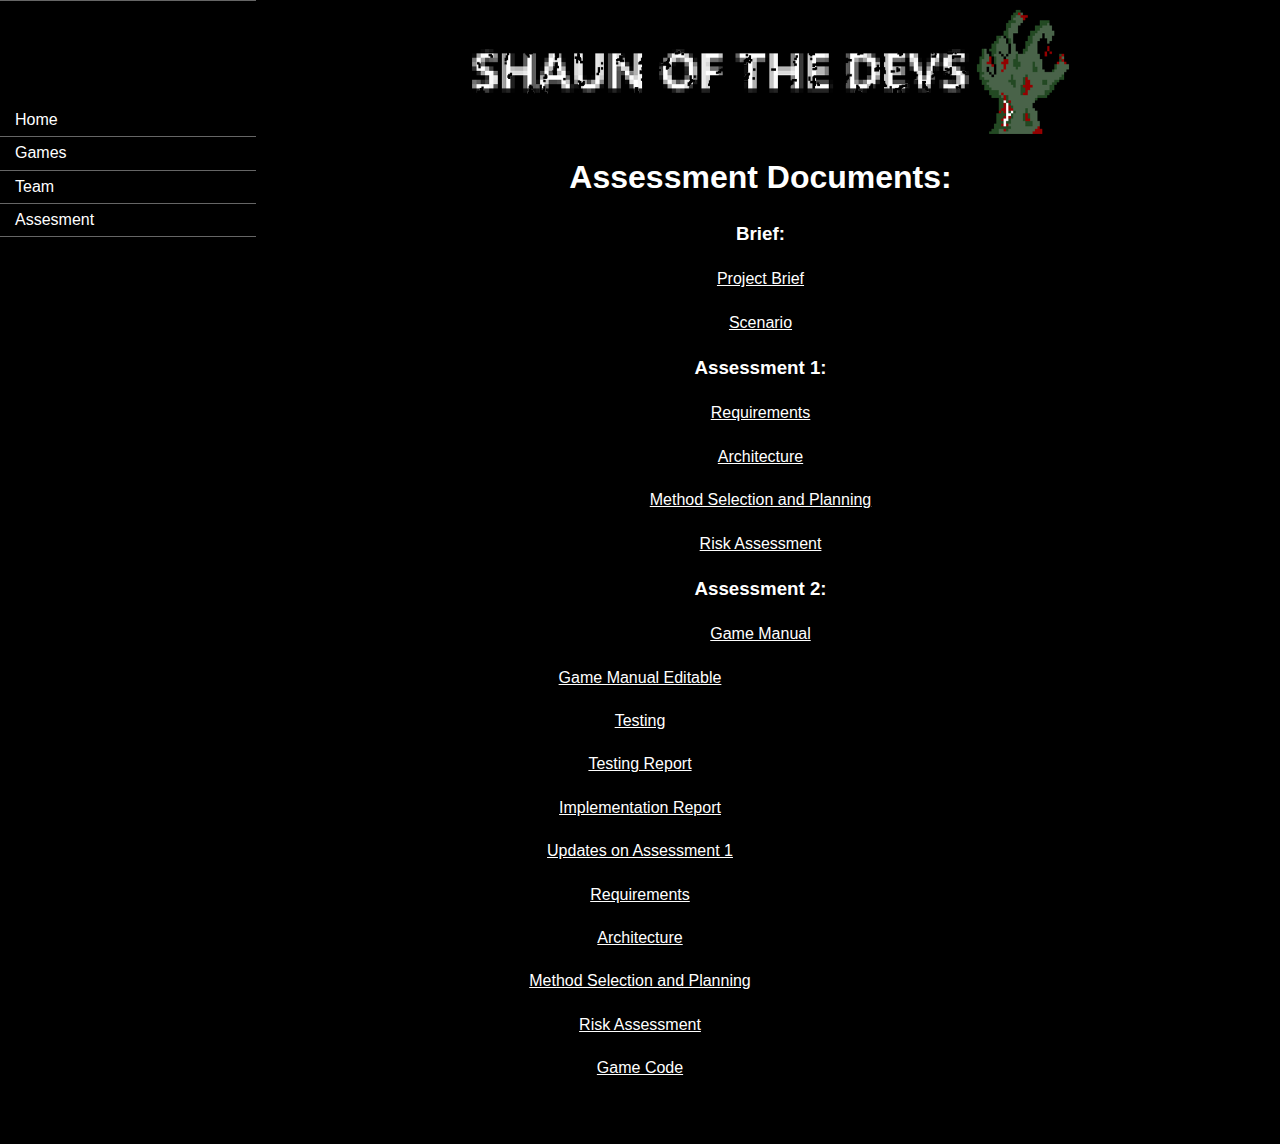
==== commit cf0bd89c: "website fix" ====
--- a/docs/assesment.html
+++ b/docs/assesment.html
@@ -1,3 +1,4 @@
+<!DOCTYPE html PUBLIC "-//W3C//DTD XHTML 1.0 Transitional//EN" "http://www.w3.org/TR/xhtml1/DTD/xhtml1-transitional.dtd">
 <html xmlns="http://www.w3.org/1999/xhtml"><!-- InstanceBegin template="/Templates/index.dwt" codeOutsideHTMLIsLocked="false" -->
 <head>
 <meta http-equiv="Content-Type" content="text/html; charset=utf-8" />
@@ -9,12 +10,6 @@
 }
 a:visited {
 	color: #999999;
-}
-.container div h1 {
-	text-align: center;
-}
-h1 {
-	text-align: center;
 }
 </style>
 <!-- InstanceEndEditable -->
@@ -71,19 +66,18 @@
   <p><a href="Risk1.pdf">Risk Assessment</a>
   </p>
   <h3>Assessment 2:</h3>
-  <p><a href="Manual2.pdf"> Game Manual</a>  </p>
-  <p><a href="Manual2.docx">Game Manual Editable</a>  </p>
+  <p><a href="Manual2.pdf"> Game Manual</a></p>
+  <h3></h3>
+  <p><a href="Manual2.docx"> Game Manual Editable</a>  </p>
   <p><a href="Testing2.pdf">Testing</a>  </p>
   <p><a href="Test2.pdf"> Testing Report</a></p>
   <p><a href="Impl2.pdf">Implementation Report</a>  </p>
   <p><a href="Updates2.pdf"> Updates on Assessment 1</a></p>
   <p><a href="Req2.pdf"> Requirements</a></p>
   <p><a href="Arch2.pdf">Architecture</a></p>
-  <p><a href="UML2.png">Concrete UML</a></p>
   <p><a href="Plan2.pdf">Method Selection and Planning</a></p>
   <p><a href="Risk2.pdf">Risk Assessment</a> </p>
   <p><a href="SEPR Scenario 1, 2018-19_ Zombie Apocalypse!.pdf">Game Code</a></p>
-  <p>&nbsp;</p>
   <p>&nbsp;</p>
     </p>
     <!-- InstanceEndEditable --></div>
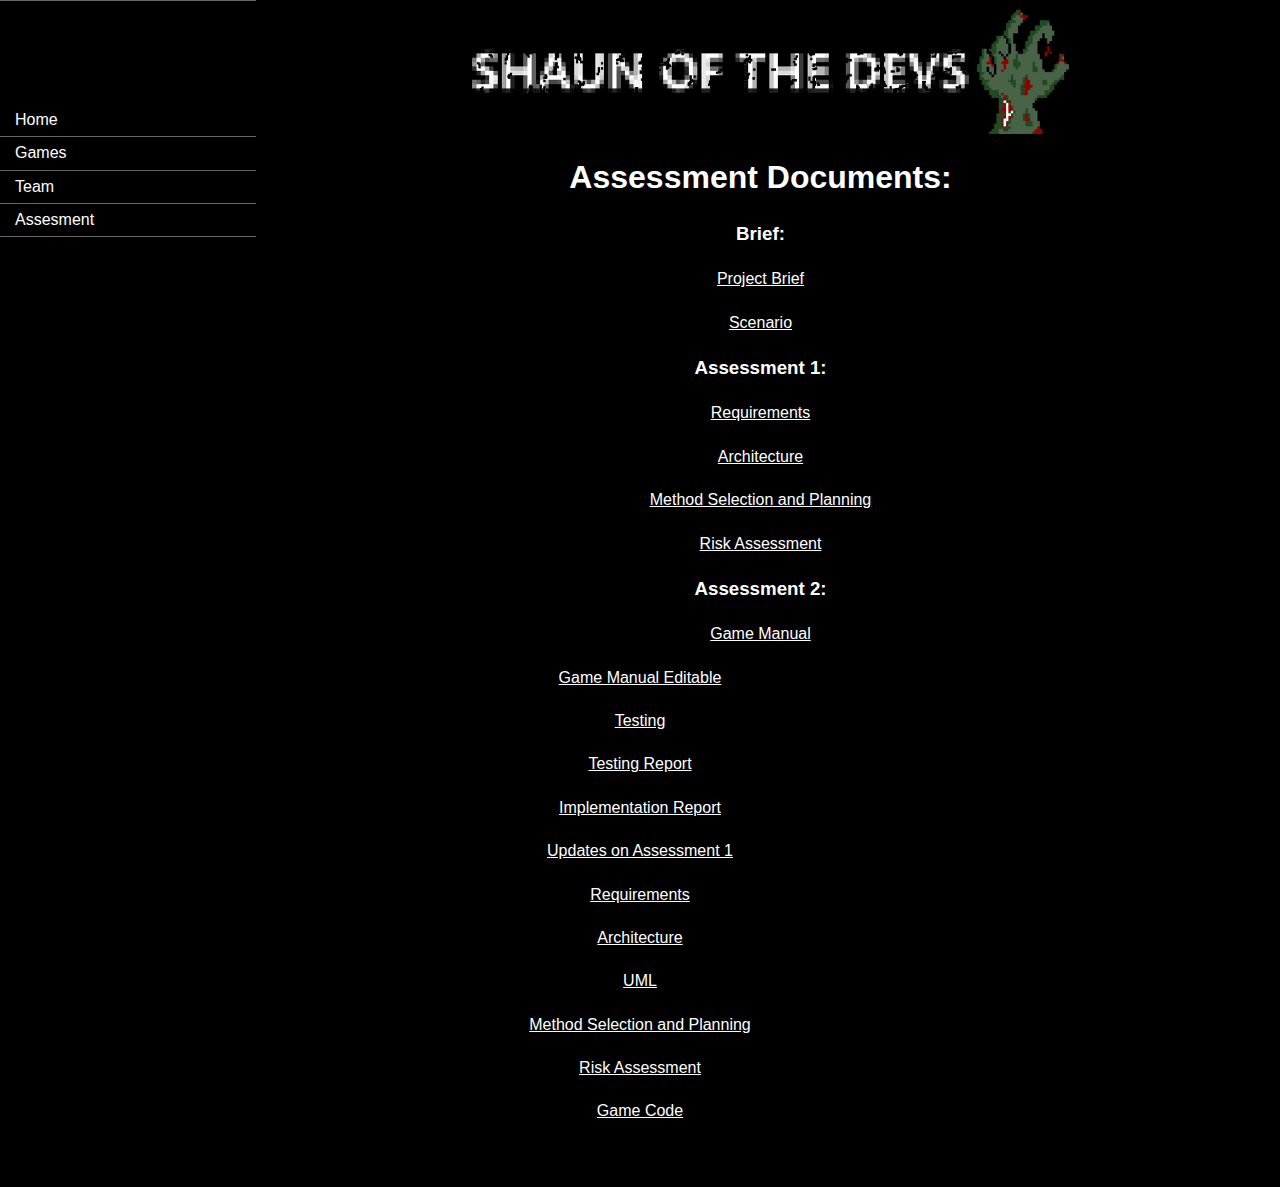
==== commit 8aa9fc3e: "website fix" ====
--- a/docs/assesment.html
+++ b/docs/assesment.html
@@ -75,6 +75,7 @@
   <p><a href="Updates2.pdf"> Updates on Assessment 1</a></p>
   <p><a href="Req2.pdf"> Requirements</a></p>
   <p><a href="Arch2.pdf">Architecture</a></p>
+  <p><a href="UML2.png">UML</a></p>
   <p><a href="Plan2.pdf">Method Selection and Planning</a></p>
   <p><a href="Risk2.pdf">Risk Assessment</a> </p>
   <p><a href="SEPR Scenario 1, 2018-19_ Zombie Apocalypse!.pdf">Game Code</a></p>
